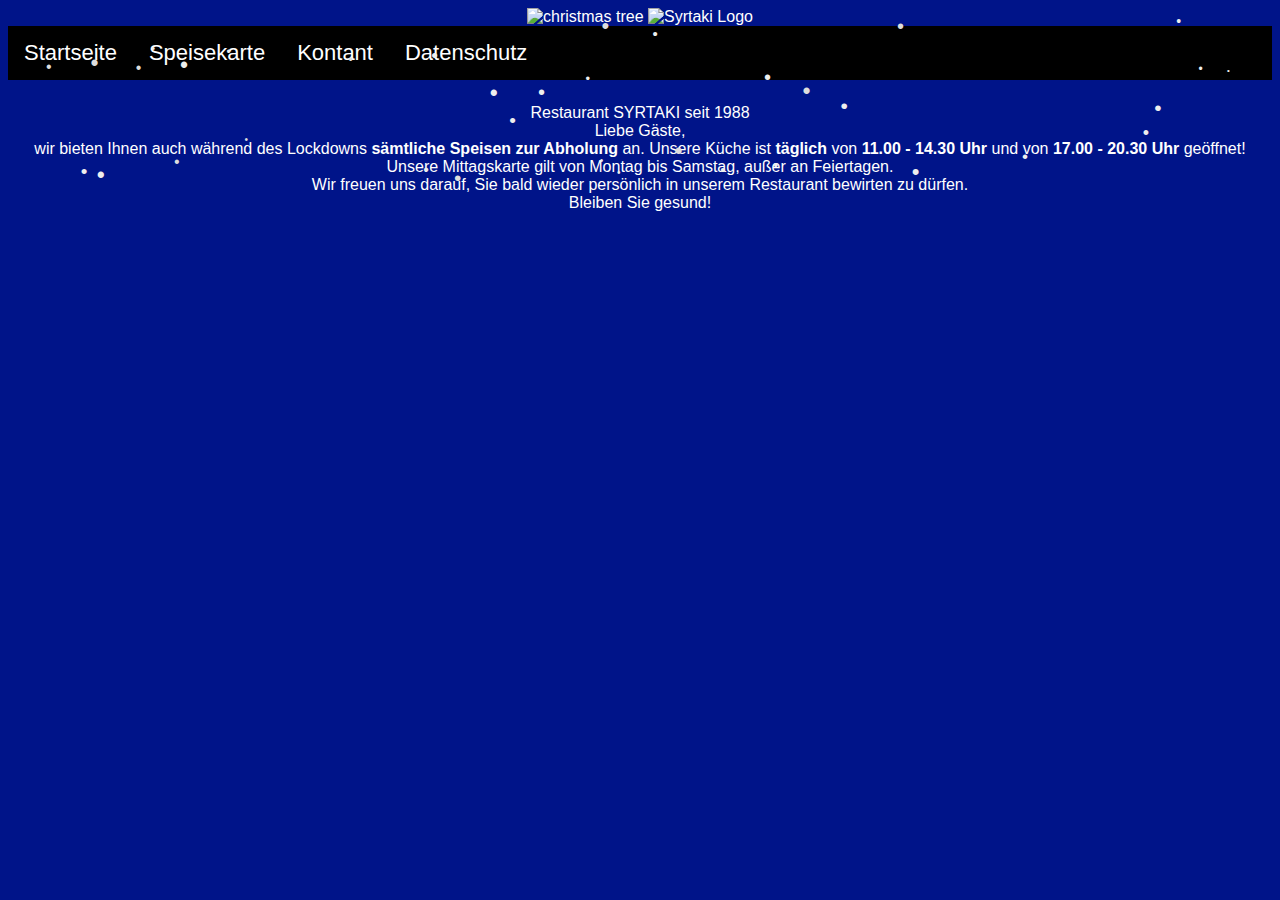
==== index.html @ 1ef30e31 "Update index.html" ====
<!DOCTYPE html>
<html lang="de">
  <head>
    <title>SYRTAKI KARLSRUHE</title>
    <link rel="stylesheet" type="text/css" href="syrtakika.css">

  </head>
  
<body class="body" onload="StartSeiteLoad();">
  <script src="snow.js"></script>
  <script>    
    function openMenuItem(event, ItemName) {
      var i, tabcontent, tablinks;
      tabcontent = document.getElementsByClassName("tabcontent");
      for (i = 0; i < tabcontent.length; i++) {
        tabcontent[i].style.display = "none";
      }
      tablinks = document.getElementsByClassName("tablinks");
      for (i = 0; i < tablinks.length; i++) {
        tablinks[i].className = tablinks[i].className.replace(" active", "");
      }
      document.getElementById(ItemName).style.display = "block";
      evt.currentTarget.className += " active";
    }
    
        function StartSeiteLoad() {
          openMenuItem(event, 'Startseite');
    }
    
        function openMenuItem2(event, ItemName) {
      var i, tabcontent2, tablinks2;
      tabcontent2 = document.getElementsByClassName("tabcontent2");
      for (i = 0; i < tabcontent2.length; i++) {
        tabcontent2[i].style.display = "none";
      }
      tablinks2 = document.getElementsByClassName("tablinks2");
      for (i = 0; i < tablinks2.length; i++) {
        tablinks2[i].className = tablinks2[i].className.replace(" active", "");
      }
      document.getElementById(ItemName).style.display = "block";
      evt.currentTarget.className += " active";
    }
    


  </script>

  
  <div class="Logo"><img src="animated-christmas-tree-image-0267.gif" alt="christmas tree">
    <img src="Syrtaki-Logo.png" alt="Syrtaki Logo" style="width:400px;height:100px;">
  </div>
  <div class="tab">
    <button class="tablinks" onclick="openMenuItem(event, 'Startseite')">Startseite</button>
    <button class="tablinks" onclick="openMenuItem(event, 'Speisekarte'); openMenuItem2(event, 'Seite1')">Speisekarte</button>
    <button class="tablinks" onclick="openMenuItem(event, 'Kontakt')">Kontant</button>
    <button class="tablinks" onclick="openMenuItem(event, 'Datenschutz')">Datenschutz</button>
  </div><br>
  
  <div id="Startseite" class="tabcontent">
    <div id="Frontgate" class="Syrtaki-Front-Gate">
      Restaurant SYRTAKI seit 1988<br>
      <div class="news">
        Liebe Gäste,<br>
wir bieten Ihnen auch während des Lockdowns <strong>sämtliche Speisen zur Abholung</strong> an.
Unsere Küche ist <strong>täglich</strong> von <strong>11.00 - 14.30 Uhr</strong> und von <strong>17.00 - 20.30 Uhr</strong> geöffnet! <br>Unsere Mittagskarte gilt von Montag bis Samstag, außer an Feiertagen.<br>
Wir freuen uns darauf, Sie bald wieder persönlich in unserem Restaurant bewirten zu dürfen. <br>Bleiben Sie gesund!
      </div>
      <!-- <img src="Syrtaki-front.jpg" alt="Syrtaki Front Gate"> -->
    </div>
  </div>
  
  <div id="Speisekarte" class="tabcontent">
  
    <div class="tab2">
      <button class="tablinks2" onclick="openMenuItem2(event, 'Seite1')">Vorspeise/Supen</button>
      <button class="tablinks2" onclick="openMenuItem2(event, 'Seite2')">Omeletts/Beilagen/Salate</button>
      <button class="tablinks2" onclick="openMenuItem2(event, 'Seite3')">Spezialitäten vom Grill</button>
      <button class="tablinks2" onclick="openMenuItem2(event, 'Seite4')">Spezialitäten des Hauses/Steaks/Für 2 und 4 Personen</button>
      <button class="tablinks2" onclick="openMenuItem2(event, 'Seite5')">Spaghetti/Aus dem Backofen/Vegetarisch</button>
      <button class="tablinks2" onclick="openMenuItem2(event, 'Seite6')">Besonderen Empfehlungen/Fisch</button>
      <button class="tablinks2" onclick="openMenuItem2(event, 'Seite7')">Für kleinen Gäste/Pizza</button>
      <button class="tablinks2" onclick="openMenuItem2(event, 'Seite8')">Dessert</button>
      <button class="tablinks2" onclick="openMenuItem2(event, 'Seite9')">Mittagskarte</button>
    </div><br>
    
    <div id="Seite1" class="tabcontent2">
<div class="row">
  <div class="ItemInfo-Price" style="padding-left: 10px; padding-right: 0px;">       <b>VORSPEISEN</b> (Alle Vorspeisen mit Brot)
       
07. ZAZIKI
    (Quark, Knoblauch, Gurken und Gewürze)	
08. FETA-KÄSE mit Krautsalat (kalt)		
09. SAGANAKI (Feta-Käse paniert, warm)
    mit Krautsalat				
10. OKTOPUSSALAT (Krake)			
11. DOLMADES (hausgemacht, warm)
    gefüllte Weinblätter mit Reis 
    und Schweinehackfleisch		
12. KALAMARISALAT (Tintenfisch)		
13. VORSPEISENTELLER für 1 Person
    Anzahl verschiedener Vorspeisen         
14. VORSPEISENTELLER für 2 Personen
    Anzahl verschiedener Vorspeisen	       
15. AUBERGINENSALAT (Creme)			
16. GEBRATENE AUBERGINEN mit Zaziki		
17. ZART GEGRILLTE PEPERONI mit Knoblauch	
18. KALAMARI (Tintenfischringe paniert)
    mit Remouladensauce			
19. TARAMASALAT (Fischeier Creme)		
20. GRIECHISCHE DICKE BOHNEN			
21. MELZANES (Auberginen im Tomatensauce, warm)
22. FETA-KÄSE (gegrillt)
    mit Krautsalat				
23. KNOBLAUCHBROT				
24. KNOBLAUCHBROT mit Tomaten und Käse		
25. GEBRATENE ZUCHINI mit ZAZIKI	
28. OKTOPUS (gegrillt mit Tomaten)	      
29. SARDINEN (gebraten)
48. PITABROT (Fladenbrot)
49. PITABROT mit Knoblauch

       <b>SUPPEN</b>  (mit Brot)
       
26. BOHNENSUPPE
27. HÜHNERSUPPE  </div>
  <div class="ItemInfo-Price" style="text-align:right; padding-right: 10px; padding-left: 0px;">

    
4,30
6,90

7,30
8,90

 
6,30
7,90

10,50

18,50
5,80
6,60
6,60

7,90
5,80
4,50
4,50

7,80
2,40
4,60
6,60
12,50
7,80
2,40
2,60



3,70
3,70</div>
</div>
    </div>

    <div id="Seite2" class="tabcontent2">
<div class="row">
  <div class="ItemInfo-Price" style="padding-left: 10px; padding-right: 0px;">     <b>OMELETTS</b>

30. OMELETT mit Tomaten und Beilagensalat
31. OMELETT mit Käse und Beilagensalat
32. OMELETT mit Schinken und Beilagensalat

     <b>WARME BEILAGEN</b>

35. Portion REIS (Tomatenreis)
36. Portion POMMES FRITES
37. Portion BRATKARTOFFELN (Chips)

     <b>SALATE</b> (Alle Salate mit Brot)

39. SALAT MIT PUTENSTREIFEN (gegrillt)
40. GRIECHISCHER BAUERNSALAT
    nach Art des Hauses
41. GEMISCHTER SALAT
    mit Thunfisch, Schinken und Ei
42. KLEINER GRIECHISCHER BAUERNSALAT
    nach Art des Hauses
43. KLEINER GEMISCHTER SALAT
    mit Thunfisch, Schinken, Ei
44. Portion OLIVEN
45. Portion KRAUTSALAT
46. Portion PEPERONI
83. BEILAGENSALAT  </div>
  <div class="ItemInfo-Price" style="text-align:right; padding-right: 10px; padding-left: 0px;">

7,70
7,70
7,70



3,00
3,00
3,00



11,50

9,90

10,50

7,10

7,90
3,70
3,40
3,70
3,80</div>
</div>
    </div>
    <div id="Seite3" class="tabcontent2">
<div class="row">
  <div class="ItemInfo-Price" style="padding-left: 10px; padding-right: 0px;">     <b>SPEZIALITÄTEN VOM GRILL</b>
  
50. ZUZUKI (Schweinehacksteak)
    mit Zaziki, Reis und Krautsalat
51. BIFTEKI (Schweinehackfleisch mit Käse gefüllt)
    mit Reis und Beilagensalat
52. PITA-Gyros (Fladenbrot)
    mit Zaziki, Pommes Frites und Beilagensalat
53. SOUVLAKI (2 Fleischspieße vom Schwein)
    mit Zaziki, Reis und Bauernsalat
54. GYROS (gegrilltes Schweinefleisch vom Drehspieß)
    mit Zaziki, Reis und Beilagensalat
55. GYROS (gegrilltes Schweinefleisch vom Drehspieß)
    mit Zaziki, Pommes Frites und Beilagensalat
56. GYROS (überbacken)
    mit Käse, Metaxasauce, Reis und Beilagensalat
57. SYRTAKI-TELLER
    1 Souvlaki, Gyros mit Zaziki,
    Reisund Beilagensalat
58. RINDERLEBER mit Reis und Beilagensalat
59. CHRISTOS-TELLER
    2 Zuzuki, Gyros mit Zaziki,
    Pommes Frites und Krautsalat
61. 2 SCHWEINESCHNITZEL (natur)
    mit Metaxasauce, Pommes Frites
    und Beilagensalat
62. KITSOS-TELLER
    Schweinelendchen, Gyros mit Zaziki,
    Reis und Krautsalat
63. LAMMKOTELETTES (5 Stück)
    mit Zaziki, Reis und Beilagensalat
64. LAMMFILETS
    mit Zaziki, Pommes Frites und Beilagensalat
65. LAMMSPIESS (2 Spieße)
    mit Zaziki, Pommes Frites und Beilagensalat
66. SARAVAKOS-TELLER
    1 Souvlaki, 1 Schweineschnitzel natur
    mit Zaziki, Pommes Frites und Krautsalat
67. LAKOS-TELLER
    2 Lammkoteletts, Gyros mit Zaziki,
    Reis und Krautsalat
68. VERGINA-TELLER
    1 Souvlaki, Leber, Gyros mit Zaziki,
    Reis und Beilagensalat
69. KORFU-TELLER
    1 Souvlaki, 1 Zuzuki, Gyros mit Zaziki,
    Reis und Beilagensalat
70. ICHALIA-TELLER
    2 Lammkoteletts, 1 Schweineschnitzel natur,
    1 Zuzuki, Gyros mit Zaziki, Reis und Bauernsalat
71. HELLAS-TELLER
    1 Bifteki, Gyros mit Zaziki,
    Reis und Krautsalat
72. TOLIS-TELLER
    1 Lammspieß, Gyros mit Zaziki,
    Pommes Frites und Krautsalat
73. JIANNIS-TELLER
    2 Souvlaki, 1 Zuzuki mit Zaziki,
    Pommes Frites und Beilagensalat
74. ALEXANDROS-TELLER
    1 Souvlaki, 1 Zuzuki, 1 Schweineschnitzel natur
    mit Zaziki, Pommes Frites und Krautsalat
75. DORF-TELLER
    1 Souvlaki, 1 Schweinesteak, Gyros
    mit Zaziki, Reis und Bauernsalat
    
60. Kleines ZAZIKI
85. METAXASAUCE (inh. Champignons)</div>
  <div class="ItemInfo-Price" style="text-align:right; padding-right: 10px; padding-left: 0px;"> 


11,50

13,90

12,90

13,90

12,90

12,90

14,50


14,50
12,50


14,50


13,50


16,50

18,90

19,90

19,50


13,50


16,50


16,90


16,90


19,50


16,50


17,50


15,50


14,50


17,50

2,10
0,80</div>
</div>
    </div>
    <div id="Seite4" class="tabcontent2">
<div class="row">
  <div class="ItemInfo-Price" style="padding-left: 10px; padding-right: 0px;">     <b>SPEZIALITÄTEN DES HAUSES</b>

76. GRILLTELLER
    1 Schweinekotelett, 1 Schweineschnitzel natur,
    1 Souvlaki mit Zaziki, Pommes Frites und Beilagensalat 
77. ARTEMIS-TELLER
    1 Zuzuki, Leber, Gyros mit Zaziki,
    Pommes Frites und Krautsalat
78. OLYMPOS-TELLER
    2 Souvlaki, 1 Zuzuki, Gyros mit Zaziki,
    Pommes Frites und Beilagensalat
79. METEORA-TELLER
    2 Lammkoteletts, 1 Souvlaki, Gyros mit Zaziki,
    Reis und Beilagensalat
80. TRIGONA-TELLER
    2 Lammfilets, Gyros mit Zaziki, Reis und Krautsalat


     <b>STEAKS</b>

86. SCHWEINELENDCHEN
    mit Kräuterbutter, Pommes Frites und Beilagensalat
87. SCHWEINESTEAK
    mit Kräuterbutter, Pommes Frites und Beilagensalat
88. RUMPSTEAK
    mit Kräuterbutter, Pommes Frites und Beilagensalat
89. PUTENBRUSTFILET
    mit Kräuterbutter, Pommes Frites und Beilagensalat


     <b>FÜR ZWEI PERSONEN</b>

90. ATHEN-PLATTE (für 2 Personen)
    2 Lammkoteletts, 2 Souvlaki, Gyros, 2 Zuzuki
    mit Zaziki, Reis und Bauernsalat
91. FILLIPOS-PLATTE (für 2 Personen)
    2 Schweinekoteletts, 2 Souvlaki, Gyros, 2 Zuzuki
    mit Zaziki, Reis und Bauernsalat
92. LAMMPLATTE (für 2 Personen)
    2 Lammspieße, 2 Lammfilets, 6 Lammkoteletts
    mit Zaziki, Pommes Frites und Bauernsalat


      <b>FÜR VIER PERSONEN</b>
    
95. PELLAPLATTE (für 4 Personen)
    4 Lammkoteletts, 4 Souvlaki, Gyros,
    4 Zuzuki mit Zaziki, Reis und Bauernsalat
96. LEONIDASPLATTE (für 4 Personen)
    4 Schweinekoteletts, 4 Souvlaki, 4 Zuzuki,
    Gyros mit Zaziki, Reis und Bauernsalat


60. Kleines ZAZIKI
85. METAXASAUCE (inh. Champignons)</div>
  <div class="ItemInfo-Price" style="text-align:right; padding-right: 10px; padding-left: 0px;"> 
  


16,90


15,90


18,50


18,50

19,90





15,90

14,50

19,90

14,50






39,90


39,90


40,50



    


74,50


74,50


2,10
0,80</div>
</div>
    </div>
    <div id="Seite5" class="tabcontent2">
<div class="row">
  <div class="ItemInfo-Price" style="padding-left: 10px; padding-right: 0px;">      <b>AUS DEM BACKOFEN</b>
    
 98. SPAGHETTI
     mit Tomatensauce und Käse
 99. SPAGHETTI
     mit Tomatensauce, Schweinhackfleisch und Käse
100. KRITHARAKI (griechische Nudeln)
     mit Tomatensauce, Schweinehackfleisch und Käse
101. LAMMHAXE
     mit Spaghetti und Käse und Beilagensalat
102. LAMMHAXE mit Kritharaki (griechische Nudeln)
     und Käse und Beilagensalat	
103. LAMMHAXE
     mit grünen Bohnen und Beilagensalat
104. LAMMHAXE
     mit dicken Bohnen und Beilagensalat	
105. LAMMHAXE
     mit Auberginen und Beilagensalat	
106. LAMMHAXE
     mit Bamies (Okraschoten) und Beilagensalat
97. LAMMHAXE
     mit Bratkartoffeln (Chips) und Beilagensalat
107. SCHWEINEFLEISCH
     mit Kritharaki (griechische Nudeln),
     Käse und Beilagensalat
108. SCHWEINEFLEISCH
     mit grünen Bohnen und Beilagensalat
109. SCHWEINEFLEISCH
     mit dicken Bohnen und Beilagensalat
111. LAMMHAXE
     mit Gemüse und Beilagensalat


      <b>VEGETARISCHE GERICHTE</b>
    
110. GRIECHISCHE NUDELN
     mit Tomatensauce, Käse und Beilagensalat
 34. GEMÜSETELLER mit Käse und Beilagensalat
 81. GRÜNE BOHNEN mit Reis und Beilagensalat
 82. GEBRATENE AUBERGINEN UND ZUCCHINI 
     mit Reis, Zaziki und Beilagensalat</div>
  <div class="ItemInfo-Price" style="text-align:right; padding-right: 10px; padding-left: 0px;">
    

9,50

10,50

10,50

15,90

15,90

15,90

15,90

15,90

15,90

15,90


13,90

13,90

13,90

15,90




    
11,90
11,90
10,90
 
11,90</div>
</div>
</div>
    <div id="Seite6" class="tabcontent2">
<div class="row">
  <div class="ItemInfo-Price" style="padding-left: 10px; padding-right: 0px;">      <b>UNSERE BESONDEREN EMPFEHLUNGEN</b>

115. LAMMHAXE(Aus dem Backofen)
     mit Pommes Frites und Beilagensalat
116. MUSAKA(griechischer Auflauf)
     mit Auberginen, Schweinehackfleish, Kartoffeln,
     Bechamelcreme und Beilagensalat
118. SCHWEINELENDCHEN ÜBERBACKEN
     mit Tomaten, Kräuterbutter, Käse, Metaxasauce,
     Reis und Beilagensalat
119. SCHWEINESTEAK ÜBERBACKEN
     mit Tomaten, Kräuterbutter, Käse, Metaxasauce,
     Reis und Beilagensalat
120. HELENA-TELLER
     mit Kalamaris, Atlantikzungenfilet, Gyros, Zaziki,
     Reis und Beilagensalat
121. LAMMFILET ÜBERBACKEN
     mit Tomaten, Kräuterbutter, Käse, Metaxasauce,
     Bratkartoffeln und Beilagensalat
122. GEGRILLTES HÄHNCHENBRUSTFILET
     mit Gemüse, Metaxasauce und Beilagensalat

      <b>FISCHGERICHTE</b>

123. DORADE ROYAL, gegrillt 
     mit Reis, Remouladensauce und Beilagensalat
124. KALAMARIS vom Grill 
     mit Reis, Zitronensauce und Beilagensalat
125. ATLANTIKZUNGENFILET (gebraten) 
     mit Reis, Remouladensauce und Beilagensalat
126. KALAMARIS (Tintenfischringe paniert) 
     mit Reis, Remouladensauce und Beilagensalat
127. SCAMPIS (gegrillt) 
     mit Reis, Remouladensauce und Beilagensalat
128. FISCHTELLER (Auswahl an Fisch)
     mit Reis, Remouladensauce und Beilagensalat
129. FISCHTELLER (für 2 Personen)
     mit Scampis, Atlantikzungenfilet, Kalamaris(paniert)
     Pommes Frites, Remouladnesauce und Beilagensalat
130. FORELLE (gebraten)
     mit Reis, Remouladensauce und Beilagensalat
131 KALAMARIS(paniert)mit ATLANTIKZUNGENFILET(gebraten) 
     mit Reis, Remouladensauce und Beilagensalat</div>
  <div class="ItemInfo-Price" style="text-align:right; padding-right: 10px; padding-left: 0px;">


15,90


14,50


17,90 


15,90


20,90


20,90

14,90




18,50

16,50

16,50

15,00

18,50

20,50


40,00

12,90

17,50</div>
</div>
    </div>
  
    <div id="Seite7" class="tabcontent2">
<div class="row">
  <div class="ItemInfo-Price" style="padding-left: 10px; padding-right: 0px;">      <b>FÜR UNSERE KLEINEN GÄSTE</b>

134. KALAMARIS (paniert) mit Pommes frites
135. SOUVLAKI mit Pommes frites
136. Kleine PORTION SPAGHETTI 
     mit Schweinehackfleischsoße und Käse
137. SCHWEINESCHNITZEL (paniert) 
     mit Pommes frites
  
        <b>PIZZA</b>
    
155. PIZZA GYROS 
     mit Tomaten, Käse, Gyros und Zwiebeln
156. PIZZA MARGERITA 
      mit Tomaten und Käse
157. PIZZA NEOCHORI 
     mit Tomaten, Käse und Champignons
158. PIZZA SALAMI 
     mit Tomaten, Käse und Salami
159. PIZZA LEONIDAS 
     mit Tomaten, Käse, Zwiebeln und Paprika
160. PIZZA KITSOS 
     mit Tomaten, Käse, Schinken und Oliven
161. PIZZA ELENA 
     mit Tomaten, Käse, Thunfisch und Zwiebeln
162. PIZZA KIPOS (vegetarisch) 
     mit Tomaten, Käse, Champignons, Peperoni, 
     Paprika und Oliven
163. PIZZA LAKOS
     mit Tomaten, Käse, Champignons,
     Salami, Zwiebeln und Oliven
164. PIZZA THALASSA 
     mit Tomaten, Käse und Meeresfrüchten
165. PIZZA METEORA 
     mit Tomaten, Käse, Champignons und Salami
166. PIZZA SYRTAKI
     mit Tomaten, Käse, Thunfisch, Schinken,
     Salami und Champignons
167. PIZZA MARTINA
     mit Tomaten, Käse, Thunfisch, Schinken,
     Champignons, Paprika und Peperoni
168. PIZZA ä la PANOS 
     mit Tomaten, Käse, Champignons und Schinken
169. PIZZA WILLIS 
     mit Tomaten, Käse, Paprika, Zwiebeln und Peperoni
170. PIZZA HELLAS 
     mit Tomaten, Käse und Schweinehackfleisch</div>
  <div class="ItemInfo-Price" style="text-align:right; padding-right: 10px; padding-left: 0px;">

7,50
7,50

7,50

7,50
  
  
    

12,50

8,10

8,90

8,90

8,90

9,50

9,90


10,50


10,50

10,50

10,50


10,50


10,50

10,50

10,50

9,90</div>
</div>
    </div>
    <div id="Seite8" class="tabcontent2">
<div class="row">
  <div class="ItemInfo-Price" style="padding-left: 10px; padding-right: 0px;">      DESSERT
172. HEISSE SCHOKOLADE mit Sahne
138. LATTE MACCHIATO
139. MILCHKAFFEE
140. GEMISCHTES EIS
141. GEMISCHTES EIS mit Früchten
142. SYRTAKI-BECHER
     Gemischtes Eis mit Früchten, Sahne und Rosenlikör
143. WARME FEIGEN
     mit Vanille-Eis und Cassis-Likör
144. JOGHURT mit Honig und Walnüssen
145. VANILLEEIS mit heißen Himbeeren und Sahne
146. GALAKTOBUREKO (spezieller griechischer Kuchen) 
     Blätterteig gefüllt mit Grießcreme und Vanille-Eis
147. MOUSSE AU CHOCOLAT mit Sahne
148. GRIECHISCHER KAFFEE (Mocca)
149. KAFFEE, Tasse
150. CAPPUCCINO
151. ESPRESSO
152. SPECIAL DESSERT ä la SYRTAKI (für 2 Personen) 
     mit Galaktobureko, Eis, Früchten und
     Mousse au Chocolat mit Sahne
153. KAFFEE-FRAPPE
154. KAFFEE-FRAPPE mit Vanilleeis und Sahne(Eiskaffee)
206. AFFOGATO (Espresso mit Vanilleeis)</div>
  <div class="ItemInfo-Price" style="text-align:right; padding-right: 10px; padding-left: 0px;">
3,50
3,50
3,20
4,20
5,90

7,50

7,20
4,50
7,20

5,50
5,90
2,30
2,30
3,00
2,20


15,50
3,20
5,00
3,60</div>
</div>
    </div>
    <div id="Seite9" class="tabcontent2">
<div class="row">
  <div class="ItemInfo-Price" style="padding-left: 10px; padding-right: 0px;"><b>Täglich gültig von 11.30 - 14.30 Uhr, 
außer an Sonn- und Feiertagen</b>
    
     <b>MITTAGSKARTE</b>
    
1.  KALAMARIS (Tintenfischringe paniert) 
    mit Pommes Frites, Reis, Remouladensauce und Krautsalat
2.  2 SCHNITZEL (natur) 
    mit Pommes Frites, Reis und Krautsalat
3.  GYROS (gegrilltes Schweinefleisch am Drehspieß)
    mit Pommes Frites, Reis, Zaziki und Krautsalat
4.  BIFTEKI (Schweinehackfleisch mit Käse gefüllt)
    mit Pommes Frites, Reis und Krautsalat
5.  LAMMHAXE (aus dem Backofen)
    mit Pommes Frites, Reis und Krautsalat
6.  1 SOUVLAKI, 1 SCHNITZEL (natur)
    mit Pommes Frites, Reis und Krautsalat
7.  2 SOUZOUKAKIA (Schweinehacksteak)
    mit Pommes Frites, Reis und Krautsalat
8.  1 SOUVLAKI (vom Schwein)
    mit Pommes Frites, Reis und Krautsalat
9.  KOKINISTO (Schweinefleisch aus dem Backofen)
    mit griechische Nudeln und Käse
10. KOKINISTO (Schweinefleisch aus dem Backofen)
    mit grünen Bohnen
11. SPAGHETTI mit SCHWEINEHACKFLEISCH
    mit Tomatensauce und Käse
12. SPAGHETTI mit THUNFISCH mit Tomatensauce
13. KRITHARAKI (griechische Nudeln)
    mit Schweinehackfleisch, Tomatensauce und Käse
14. 1 FORELLE (gebraten)
    mit Pommes Frites, Remouladensauce und Beilagensalat
15. ATLANTIKZUNGENFILET (gebraten)
    mit Pommes Frites, Remouladensauce und Beilagensalat
16. LAMMHAXE (aus dem Backofen) mit dicken Bohnen
17. GRIECHISCHER MAKKARONIAUFLAUF (Pastitsio)
    mit Käse, Schweinehackfleisch und Bechamelcreme
</div>
  <div class="ItemInfo-Price" style="text-align:right; padding-right: 10px; padding-left: 0px;">
    
    
    
    

9,80

9,70

8,30

9,30

11,00

9,70

8,00

8,20

9,70

9,70

7,90
7,90

7,90

10,30

11,90
11,00

8,50</div>
</div>
    </div>
  </div>
  
  <div id="Kontakt" class="tabcontent">
    <div class="KontaktText">
      <div>
        Restaurant Syrtaki<br>Herrenstrasse 36<br>76133 Karlsruhe<br><br>Tel.: 0721 - 21514<br><br>Inhaber: Lakos Apostolos
      </div>
      <div>
        <br>Öffnungszeiten:<br><br>Mo. 11:30 - 14:30 Uhr, 17:00 bis 23:30 Uhr<br>Di. 11:30 - 14:30 Uhr, 17:00 - 23:30 Uhr<br>Mi. 11:30 - 14:30 Uhr, 17:00 bis 23:30 Uhr<br>Do. 11:30 - 14:30 Uhr, 17:00 bis 23:30 Uhr<br>Fr. 11:30 - 14:30 Uhr, 17:00 - 12:00 Uhr<br>Sa. 11:30 - 14:30 Uhr, 17:00 - 12:00 Uhr<br>So. 11:30 - 14:30 Uhr, 17:00 bis 23:30 Uhr<br>
      </div>
        <br><br><iframe src="https://www.google.com/maps/embed?pb=!1m18!1m12!1m3!1d2617.1187310889327!2d8.395410915207567!3d49.00832609809259!2m3!1f0!2f0!3f0!3m2!1i1024!2i768!4f13.1!3m3!1m2!1s0x479706454d424511%3A0xc554d58e661f3f48!2sRestaurant%20Syrtaki!5e0!3m2!1sel!2sde!4v1597412700645!5m2!1sel!2sde" width="300" height="225" frameborder="0" style="border:0;" allowfullscreen="" aria-hidden="false" tabindex="0"></iframe>
    </div>
  </div>
  
  <div id="Datenschutz" class="tabcontent">
    
    <div class="content"><div>
<div class="content_main" style="margin-top: -11px;">
<div class="datenschutz">
<p style="text-align: right;">&nbsp;Stand: 01.08.2020</p>
<h2>I. Name und Anschrift des Verantwortlichen</h2>
<p>Der Verantwortliche im Sinne der Datenschutz-Grundverordnung und anderer nationaler Datenschutzgesetze der Mitgliedsstaaten sowie sonstiger datenschutzrechtlicher Bestimmungen ist die:</p>
<h3>Restaurant Syrtaki, Inhaber: Lakos Apostolos</h3>
<ul>
<li>Apostolos Lakos</li>
<li> Herrenstrasse 36</li>
<li style="padding-bottom: 10px;">76133 Karlsruhe</li>
<li>Telefon (0721) 21514</li>
<li>Internet: <a href="https://syrtakika.de">https://syrtakika.de</a></li>
</ul>

<h2>II. Allgemeines zur Datenverarbeitung</h2>
<h3>1. Umfang der Verarbeitung personenbezogener Daten</h3>
<p>Wir verarbeiten personenbezogene Daten unserer Nutzer grundsätzlich nur, soweit dies zur Bereitstellung einer funktionsfähigen Website sowie unserer Inhalte und Leistungen erforderlich ist. Die Verarbeitung personenbezogener Daten unserer Nutzer erfolgt regelmäßig nur nach Einwilligung des Nutzers. Eine Ausnahme gilt in solchen Fällen, in denen eine vorherige Einholung einer Einwilligung aus tatsächlichen Gründen nicht möglich ist und die Verarbeitung der Daten durch gesetzliche Vorschriften gestattet ist.</p>

<h3>2. Rechtsgrundlage für die Verarbeitung personenbezogener Daten</h3>
<p>Soweit wir für Verarbeitungsvorgänge personenbezogener Daten eine Einwilligung der betroffenen Person einholen, dient Art. 6 Abs. 1 lit. a EU-Datenschutzgrundverordnung (DSGVO) als Rechtsgrundlage.<br>
Bei der Verarbeitung von personenbezogenen Daten, die zur Erfüllung eines Vertrages, dessen Vertragspartei die betroffene Person ist, erforderlich ist, dient Art. 6 Abs. 1 lit. b DSGVO als Rechtsgrundlage. Dies gilt auch für Verarbeitungsvorgänge, die zur Durchführung vorvertraglicher Maßnahmen erforderlich sind.
Soweit eine Verarbeitung personenbezogener Daten zur Erfüllung einer rechtlichen Verpflichtung erforderlich ist, der unser Unternehmen unterliegt, dient Art. 6 Abs. 1 lit. c DSGVO als Rechtsgrundlage.<br>
Für den Fall, dass lebenswichtige Interessen der betroffenen Person oder einer anderen natürlichen Person eine Verarbeitung personenbezogener Daten erforderlich machen, dient Art. 6 Abs. 1 lit. d DSGVO als Rechtsgrundlage.<br>
Ist die Verarbeitung zur Wahrung eines berechtigten Interesses unseres Unternehmens oder eines Dritten erforderlich und überwiegen die Interessen, Grundrechte und Grundfreiheiten des Betroffenen das erstgenannte Interesse nicht, so dient Art. 6 Abs. 1 lit. f DSGVO als Rechtsgrundlage für die Verarbeitung.</p>

<h3>3. Datenlöschung und Speicherdauer</h3>
<p>Die personenbezogenen Daten der betroffenen Person werden gelöscht oder gesperrt, sobald der Zweck der Speicherung entfällt. Eine Speicherung kann darüber hinaus erfolgen, wenn dies durch den europäischen oder nationalen Gesetzgeber in unionsrechtlichen Verordnungen, Gesetzen oder sonstigen Vorschriften, denen der Verantwortliche unterliegt, vorgesehen wurde. Eine Sperrung oder Löschung der Daten erfolgt auch dann, wenn eine durch die genannten Normen vorgeschriebene Speicherfrist abläuft, es sei denn, dass eine Erforderlichkeit zur weiteren Speicherung der Daten für einen Vertragsabschluss oder eine Vertragserfüllung besteht.</p>

<h2>III. Bereitstellung der Website und Erstellung von Logfiles</h2>
<h3>1. Beschreibung und Umfang der Datenverarbeitung</h3>
<p>Bei einem Aufruf unserer Internetseite erhebt und speichert der Provider der Seiten automatisch Daten und Informationen vom Computersystem des aufrufenden Rechners.</p>
<p>Folgende Daten können hierbei erhoben werden:</p>

<ul>
    <li>1. Datum und Uhrzeit des Zugriffs</li>
    <li>2. Die IP-Adresse des Nutzers</li>
    <li>3. Informationen über den Browsertyp und die verwendete Version</li>
    <li>4. Das Betriebssystem des Nutzers</li>
    <li>5. Hostname des zugreifenden Rechners</li>
    <li>6. Referrer URL</li>
</ul>

<p>Eine Speicherung dieser Daten zusammen mit anderen personenbezogenen Daten des Nutzers findet nicht statt.</p>

<h3>2. Rechtsgrundlage für die Datenverarbeitung </h3>
<p>Rechtsgrundlage für die vorübergehende Speicherung der Daten und der Logfiles ist Art. 6 Abs. 1 lit. f DSGVO.</p>

<h3>3. Zweck der Datenverarbeitung</h3>
<p>Die vorübergehende Speicherung der IP-Adresse durch das System ist notwendig, um eine Auslieferung der Website an den Rechner des Nutzers zu ermöglichen. Hierfür muss die IP-Adresse des Nutzers für die Dauer der Sitzung gespeichert bleiben. </p>

<p>Die Speicherung in Logfiles erfolgt, um die Funktionsfähigkeit der Website sicherzustellen. Zudem dienen uns die Daten zur Optimierung der Website und zur Sicherstellung der Sicherheit unserer informationstechnischen Systeme. Eine Auswertung der Daten zu Marketingzwecken findet in diesem Zusammenhang nicht statt.</p>

<p>In diesen Zwecken liegt auch unser berechtigtes Interesse an der Datenverarbeitung nach Art. 6 Abs. 1 lit. f DSGVO.</p>

<h3>4. Dauer der Speicherung</h3>
<p>Die Daten werden gelöscht, sobald sie für die Erreichung des Zweckes ihrer Erhebung nicht mehr erforderlich sind. Im Falle der Erfassung der Daten zur Bereitstellung der Website ist dies der Fall, wenn die jeweilige Sitzung beendet ist.</p>

<p>Im Falle der Speicherung der Daten in Logfiles ist dies nach spätestens sieben Tagen der Fall. Eine darüberhinausgehende Speicherung ist möglich. In diesem Fall werden die IP-Adressen der Nutzer gelöscht oder verfremdet, sodass eine Zuordnung des aufrufenden Clients nicht mehr möglich ist.</p>

<h3>5. Widerspruchs- und Beseitigungsmöglichkeit</h3>
<p>Die Erfassung der Daten zur Bereitstellung der Website und die Speicherung der Daten in Logfiles ist für den Betrieb der Internetseite zwingend erforderlich. Es besteht folglich seitens des Nutzers keine Widerspruchsmöglichkeit.</p>

<h2 id="cookies">IV. Verwendung von Cookies</h2>
<h4>1. Beschreibung und Umfang der Datenverarbeitung</h4>
<p>Unsere Webseite verwendet Cookies. Bei Cookies handelt es sich um Textdateien, die im Internetbrowser bzw. vom Internetbrowser auf dem Computersystem des Nutzers gespeichert werden. Ruft ein Nutzer eine Website auf, so kann ein Cookie auf dem Betriebssystem des Nutzers gespeichert werden. Dieser Cookie enthält eine charakteristische Zeichenfolge, die eine eindeutige Identifizierung des Browsers beim erneuten Aufrufen der Website ermöglicht.</p>
<p>Wir setzen Cookies ein, um unsere Website nutzerfreundlicher zu gestalten. Einige Elemente unserer Internetseite erfordern es, dass der aufrufende Browser auch nach einem Seitenwechsel identifiziert werden kann.</p>

<h4>2. Rechtsgrundlage für die Datenverarbeitung</h4>
<p>Die Rechtsgrundlage für die Verarbeitung personenbezogener Daten unter Verwendung von Cookies ist Art. 6 Abs. 1 lit. f DSGVO.</p>

<h4>3. Zweck der Datenverarbeitung</h4>
<p>Der Zweck der Verwendung technisch notwendiger Cookies ist, die Nutzung von Websites für die Nutzer zu vereinfachen. Einige Funktionen unserer Internetseite können ohne den Einsatz von Cookies nicht angeboten werden. Für diese ist es erforderlich, dass der Browser auch nach einem Seitenwechsel wiedererkannt wird.</p>

<p><b>Folgende Cookies werden auf unserer Website gesetzt:</b></p>

<table class="cookie-table" style="overflow-x: auto;padding-bottom: 20px;">
    <thead>
        <tr>
            <th>Name</th>
            <th>Anbieter</th>
            <th>Zweck</th>
            <th>Ablauf</th>
        </tr>
    </thead>
    <tbody>
        <tr>
            <td>cookieconsent_status</td>
            <td>Cookieconsent</td>
            <td>Speichert, ob der Benutzer den Cookie-Hinweis angenommen oder abgelehnt hat.</td>
            <td>variabel</td>
        </tr>
        <tr>
            <td>Google-Maps</td>
            <td>Google</td>
            <td>Benötigt für die Verwendung von Google-Maps. Wir haben keinen Einfluss auf die Cookies und Privacy Einstellungen. <a href="#plugins">Mehr Informationen</a>.</td>
            <td>variabel</td>
        </tr>
        <tr>
            <td>Google reCaptcha</td>
            <td>Google</td>
            <td>Spamschutz für Kontaktformular. <a href="#plugins">Mehr Informationen</a>.</td>
            <td>variabel</td>
        </tr>
    </tbody>
</table>

<p>Die durch technisch notwendige Cookies erhobenen Nutzerdaten werden nicht zur Erstellung von Nutzerprofilen verwendet.</p>

<h4>4. Dauer der Speicherung, Widerspruchs- und Beseitigungsmöglichkeit</h4>
<p>Cookies werden auf dem Rechner des Nutzers gespeichert und von diesem an unserer Seite übermittelt. Daher haben Sie als Nutzer auch die volle Kontrolle über die Verwendung von Cookies. Durch eine Änderung der Einstellungen in Ihrem Internetbrowser können Sie die Übertragung von Cookies deaktivieren oder einschränken. Bereits gespeicherte Cookies können jederzeit gelöscht werden. Dies kann auch automatisiert erfolgen. Werden Cookies für unsere Website deaktiviert, können möglicherweise nicht mehr alle Funktionen der Website vollumfänglich genutzt werden.</p>

<h2>V. Kontaktformular und E-Mail-Kontakt</h2>
<h4>1. Beschreibung und Umfang der Datenverarbeitung</h4>
<p>Auf unserer Internetseite ist ein Kontaktformular vorhanden, welches für die elektronische Kontaktaufnahme genutzt werden kann. Nimmt ein Nutzer diese Möglichkeit wahr, so werden die in der Eingabemaske eingegeben Daten an uns übermittelt und gespeichert. Diese Daten sind:</p>

<ul>
    <li>1. Firma</li>
    <li>2. Vorname</li>
    <li>3. Nachname</li>
    <li>4. Straße</li>
    <li>5. PLZ, Ort</li>
    <li>6. Telefon</li>
    <li>7. Telefax</li>
    <li>8. E-Mail</li>
    <li>9. Betreff</li>
    <li>10. Ihre Nachricht</li>
</ul>

<p>Für die Verarbeitung der Daten wird im Rahmen des Absendevorgangs Ihre Einwilligung eingeholt und auf diese Datenschutzerklärung verwiesen.</p>

<p>Alternativ ist eine Kontaktaufnahme über die bereitgestellte E-Mail-Adresse möglich. In diesem Fall werden die mit der E-Mail übermittelten personenbezogenen Daten des Nutzers gespeichert.</p>
<p>Es erfolgt in diesem Zusammenhang keine Weitergabe der Daten an Dritte. Die Daten werden ausschließlich für die Verarbeitung der Konversation verwendet.</p>

<h4>2. Rechtsgrundlage für die Datenverarbeitung </h4>
<p>Rechtsgrundlage für die Verarbeitung der Daten ist bei Vorliegen einer Einwilligung des Nutzers Art. 6 Abs. 1 lit. a DSGVO.</p>
<p>Rechtsgrundlage für die Verarbeitung der Daten, die im Zuge einer Übersendung einer E-Mail übermittelt werden, ist Art. 6 Abs. 1 lit. f DSGVO. Zielt der E-Mail-Kontakt auf den Abschluss eines Vertrages ab, so ist zusätzliche Rechtsgrundlage für die Verarbeitung Art. 6 Abs. 1 lit. b DSGVO.</p>

<h4>3. Zweck der Datenverarbeitung</h4>
<p>Die Verarbeitung der personenbezogenen Daten aus der Eingabemaske dient uns allein zur Bearbeitung der Kontaktaufnahme. Im Falle einer Kontaktaufnahme per E-Mail liegt hieran auch das erforderliche berechtigte Interesse an der Verarbeitung der Daten.
Die sonstigen während des Absendevorgangs verarbeiteten personenbezogenen Daten dienen dazu, einen Missbrauch des Kontaktformulars zu verhindern und die Sicherheit unserer informationstechnischen Systeme sicherzustellen.</p>

<h4>4. Dauer der Speicherung</h4>
<p>Die Daten werden gelöscht, sobald sie für die Erreichung des Zweckes ihrer Erhebung nicht mehr erforderlich sind. Für die personenbezogenen Daten aus der Eingabemaske des Kontaktformulars und diejenigen, die per E-Mail übersandt wurden, ist dies dann der Fall, wenn die jeweilige Konversation mit dem Nutzer beendet ist. Beendet ist die Konversation dann, wenn sich aus den Umständen entnehmen lässt, dass der betroffene Sachverhalt abschließend geklärt ist.</p>
<p>Aufgrund der gesetzlichen Pflicht zur Aufbewahrung von E-Mails per Mailarchiv werden diese mindestens 10 Jahre gespeichert. Sollte es 10 Jahre keinen Kontakt mehr gegeben haben, werden diese im 11. Jahr nach dem letzten Kontakt automatisch gelöscht.</p>

<h4>5. Widerspruchs- und Beseitigungsmöglichkeit</h4>
<p>Der Nutzer hat jederzeit die Möglichkeit, seine Einwilligung zur Verarbeitung der personenbezogenen Daten zu widerrufen. Nimmt der Nutzer per E-Mail Kontakt mit uns auf, so kann er der Speicherung seiner personenbezogenen Daten jederzeit widersprechen. In einem solchen Fall kann die Konversation nicht fortgeführt werden.</p>
<p>Alle personenbezogenen Daten, die im Zuge der Kontaktaufnahme gespeichert wurden, werden in diesem Fall gelöscht.</p>

<h2>VI. Rechte der betroffenen Person</h2>
<p>Werden personenbezogene Daten von Ihnen verarbeitet, sind Sie Betroffener i.S.d. DSGVO und es stehen Ihnen folgende Rechte gegenüber dem Verantwortlichen zu:</p>

<h3>1. Auskunftsrecht</h3>
<p>Sie können von dem Verantwortlichen eine Bestätigung darüber verlangen, ob personenbezogene Daten, die Sie betreffen, von uns verarbeitet werden. 
Liegt eine solche Verarbeitung vor, können Sie von dem Verantwortlichen über folgende Informationen Auskunft verlangen:</p>
<ul>
    <li>1. die Zwecke, zu denen die personenbezogenen Daten verarbeitet werden;</li>
    <li>2. die geplante Dauer der Speicherung der Sie betreffenden personenbezogenen Daten oder, falls konkrete Angaben hierzu nicht möglich sind, Kriterien für die Festlegung der Speicherdauer;</li>
    <li>3. das Bestehen eines Rechts auf Berichtigung oder Löschung der Sie betreffenden personenbezogenen Daten, eines Rechts auf Einschränkung der Verarbeitung durch den Verantwortlichen oder eines Widerspruchsrechts gegen diese Verarbeitung;</li>
    <li>4. das Bestehen eines Beschwerderechts bei einer Aufsichtsbehörde;</li>
    <li>5. alle verfügbaren Informationen über die Herkunft der Daten, wenn die personenbezogenen Daten nicht bei der betroffenen Person erhoben werden;</li>
    <li>6. das Bestehen einer automatisierten Entscheidungsfindung einschließlich Profiling gemäß Art. 22 Abs. 1 und 4 DSGVO und – zumindest in diesen Fällen – aussagekräftige Informationen über die involvierte Logik sowie die Tragweite und die angestrebten Auswirkungen einer derartigen Verarbeitung für die betroffene Person.</li>
</ul>

<p>Ihnen steht das Recht zu, Auskunft darüber zu verlangen, ob die Sie betreffenden personenbezogenen Daten in ein Drittland oder an eine internationale Organisation übermittelt werden. In diesem Zusammenhang können Sie verlangen, über die geeigneten Garantien gem. Art. 46 DSGVO im Zusammenhang mit der Übermittlung unterrichtet zu werden.</p>

<h3>2. Recht auf Berichtigung</h3>
<p>Sie haben ein Recht auf Berichtigung und/oder Vervollständigung gegenüber dem Verantwortlichen, sofern die verarbeiteten personenbezogenen Daten, die Sie betreffen, unrichtig oder unvollständig sind. Der Verantwortliche hat die Berichtigung unverzüglich vorzunehmen.</p>

<h3>3. Recht auf Einschränkung der Verarbeitung</h3>
<p>Unter den folgenden Voraussetzungen können Sie die Einschränkung der Verarbeitung der Sie betreffenden personenbezogenen Daten verlangen:</p>
<ul>
    <li>1. wenn Sie die Richtigkeit der Sie betreffenden personenbezogenen für eine Dauer bestreiten, die es dem Verantwortlichen ermöglicht, die Richtigkeit der personenbezogenen Daten zu überprüfen;</li>
    <li>2. die Verarbeitung unrechtmäßig ist und Sie die Löschung der personenbezogenen Daten ablehnen und stattdessen die Einschränkung der Nutzung der personenbezogenen Daten verlangen;</li>
    <li>3. der Verantwortliche die personenbezogenen Daten für die Zwecke der Verarbeitung nicht länger benötigt, Sie diese jedoch zur Geltendmachung, Ausübung oder Verteidigung von Rechtsansprüchen benötigen, oder</li>
    <li>4. wenn Sie Widerspruch gegen die Verarbeitung gemäß Art. 21 Abs. 1 DSGVO eingelegt haben und noch nicht feststeht, ob die berechtigten Gründe des Verantwortlichen gegenüber Ihren Gründen überwiegen.
    Wurde die Verarbeitung der Sie betreffenden personenbezogenen Daten eingeschränkt, dürfen diese Daten – von ihrer Speicherung abgesehen – nur mit Ihrer Einwilligung oder zur Geltendmachung, Ausübung oder Verteidigung von Rechtsansprüchen oder zum Schutz der Rechte einer anderen natürlichen oder juristischen Person oder aus Gründen eines wichtigen öffentlichen Interesses der Union oder eines Mitgliedstaats verarbeitet werden.
    Wurde die Einschränkung der Verarbeitung nach den o.g. Voraussetzungen eingeschränkt, werden Sie von dem Verantwortlichen unterrichtet bevor die Einschränkung aufgehoben wird.</li>
</ul>

<h3>4. Recht auf Löschung</h3>
<p>Sie können von dem Verantwortlichen verlangen, dass die Sie betreffenden personenbezogenen Daten unverzüglich gelöscht werden, und der Verantwortliche ist verpflichtet, diese Daten unverzüglich zu löschen, sofern einer der folgenden Gründe zutrifft:</p>
<ul>
    <li>1. Die Sie betreffenden personenbezogenen Daten sind für die Zwecke, für die sie erhoben oder auf sonstige Weise verarbeitet wurden, nicht mehr notwendig.</li>
    <li>2. Sie widerrufen Ihre Einwilligung, auf die sich die Verarbeitung gem. Art. 6 Abs. 1 lit. a oder Art. 9 Abs. 2 lit. a DSGVO stützte, und es fehlt an einer anderweitigen Rechtsgrundlage für die Verarbeitung.</li>
    <li>3. Sie legen gem. Art. 21 Abs. 1 DSGVO Widerspruch gegen die Verarbeitung ein und es liegen keine vorrangigen berechtigten Gründe für die Verarbeitung vor, oder Sie legen gem. Art. 21 Abs. 2 DSGVO Widerspruch gegen die Verarbeitung ein.</li>
    <li>4. Die Sie betreffenden personenbezogenen Daten wurden unrechtmäßig verarbeitet.</li>
    <li>5. Die Löschung der Sie betreffenden personenbezogenen Daten ist zur Erfüllung einer rechtlichen Verpflichtung nach dem Unionsrecht oder dem Recht der Mitgliedstaaten erforderlich, dem der Verantwortliche unterliegt. </li>
    <li>6. Die Sie betreffenden personenbezogenen Daten wurden in Bezug auf angebotene Dienste der Informationsgesellschaft gemäß Art. 8 Abs. 1 DSGVO erhoben.</li>
</ul>

<h3>5. Recht auf Unterrichtung</h3>
<p>Haben Sie das Recht auf Berichtigung, Löschung oder Einschränkung der Verarbeitung gegenüber dem Verantwortlichen geltend gemacht, ist dieser verpflichtet, allen Empfängern, denen die Sie betreffenden personenbezogenen Daten offengelegt wurden, diese Berichtigung oder Löschung der Daten oder Einschränkung der Verarbeitung mitzuteilen, es sei denn, dies erweist sich als unmöglich oder ist mit einem unverhältnismäßigen Aufwand verbunden.</p>
<p>Ihnen steht gegenüber dem Verantwortlichen das Recht zu, über diese Empfänger unterrichtet zu werden.</p>

<h3>6. Recht auf Datenübertragbarkeit</h3>
<p>Sie haben das Recht, die Sie betreffenden personenbezogenen Daten, die Sie dem Verantwortlichen bereitgestellt haben, in einem strukturierten, gängigen und maschinenlesbaren Format zu erhalten. Außerdem haben Sie das Recht diese Daten einem anderen Verantwortlichen ohne Behinderung durch den Verantwortlichen, dem die personenbezogenen Daten bereitgestellt wurden, zu übermitteln, sofern</p>
<ul>
    <li>1.  die Verarbeitung auf einer Einwilligung gem. Art. 6 Abs. 1 lit. a DSGVO oder Art. 9 Abs. 2 lit. a DSGVO oder auf einem Vertrag gem. Art. 6 Abs. 1 lit. b DSGVO beruht und</li>
    <li>2.  die Verarbeitung mithilfe automatisierter Verfahren erfolgt.</li>
</ul>
<p>In Ausübung dieses Rechts haben Sie ferner das Recht, zu erwirken, dass die Sie betreffenden personenbezogenen Daten direkt von einem Verantwortlichen einem anderen Verantwortlichen übermittelt werden, soweit dies technisch machbar ist. Freiheiten und Rechte anderer Personen dürfen hierdurch nicht beeinträchtigt werden.</p>
<p>Das Recht auf Datenübertragbarkeit gilt nicht für eine Verarbeitung personenbezogener Daten, die für die Wahrnehmung einer Aufgabe erforderlich ist, die im öffentlichen Interesse liegt oder in Ausübung öffentlicher Gewalt erfolgt, die dem Verantwortlichen übertragen wurde.</p>

<h3>7. Widerspruchsrecht</h3>
<p>Sie haben das Recht, aus Gründen, die sich aus ihrer besonderen Situation ergeben, jederzeit gegen die Verarbeitung der Sie betreffenden personenbezogenen Daten, die aufgrund von Art. 6 Abs. 1 lit. e oder f DSGVO erfolgt, Widerspruch einzulegen; dies gilt auch für ein auf diese Bestimmungen gestütztes Profiling.</p>
<p>Der Verantwortliche verarbeitet die Sie betreffenden personenbezogenen Daten nicht mehr, es sei denn, er kann zwingende schutzwürdige Gründe für die Verarbeitung nachweisen, die Ihre Interessen, Rechte und Freiheiten überwiegen, oder die Verarbeitung dient der Geltendmachung, Ausübung oder Verteidigung von Rechtsansprüchen.</p>
<p>Werden die Sie betreffenden personenbezogenen Daten verarbeitet, um Direktwerbung zu betreiben, haben Sie das Recht, jederzeit Widerspruch gegen die Verarbeitung der Sie betreffenden personenbezogenen Daten zum Zwecke derartiger Werbung einzulegen; dies gilt auch für das Profiling, soweit es mit solcher Direktwerbung in Verbindung steht.</p>
<p>Widersprechen Sie der Verarbeitung für Zwecke der Direktwerbung, so werden die Sie betreffenden personenbezogenen Daten nicht mehr für diese Zwecke verarbeitet.</p>
<p>Sie haben die Möglichkeit, im Zusammenhang mit der Nutzung von Diensten der Informationsgesellschaft – ungeachtet der Richtlinie 2002/58/EG – Ihr Widerspruchsrecht mittels automatisierter Verfahren auszuüben, bei denen technische Spezifikationen verwendet werden.</p>

<h3>8. Recht auf Widerruf der datenschutzrechtlichen Einwilligungserklärung</h3>
<p>Sie haben das Recht, Ihre datenschutzrechtliche Einwilligungserklärung jederzeit zu widerrufen. Durch den Widerruf der Einwilligung wird die Rechtmäßigkeit der aufgrund der Einwilligung bis zum Widerruf erfolgten Verarbeitung nicht berührt.</p>

<h3>9. Recht auf Beschwerde bei einer Aufsichtsbehörde</h3>
<p>Unbeschadet eines anderweitigen verwaltungsrechtlichen oder gerichtlichen Rechtsbehelfs steht Ihnen das Recht auf Beschwerde bei einer Aufsichtsbehörde, insbesondere in dem Mitgliedstaat ihres Aufenthaltsorts, ihres Arbeitsplatzes oder des Orts des mutmaßlichen Verstoßes, zu, wenn Sie der Ansicht sind, dass die Verarbeitung der Sie betreffenden personenbezogenen Daten gegen die DSGVO verstößt.</p>
<p>Die Aufsichtsbehörde, bei der die Beschwerde eingereicht wurde, unterrichtet den Beschwerdeführer über den Stand und die Ergebnisse der Beschwerde einschließlich der Möglichkeit eines gerichtlichen Rechtsbehelfs nach Art. 78 DSGVO.</p>

<h2 id="plugins">VII. Plugins und Tools</h2>
<h3>Google Maps</h3>
<p>Diese Seite nutzt über eine API den Kartendienst Google Maps. Anbieter ist die Google Inc., 1600 Amphitheatre Parkway, Mountain View, CA 94043, USA.</p>
<p>Zur Nutzung der Funktionen von Google Maps ist es notwendig, Ihre IP Adresse zu speichern. Diese Informationen werden in der Regel an einen Server von Google in den USA übertragen und dort gespeichert. Der Anbieter dieser Seite hat keinen Einfluss auf diese Datenübertragung.</p>
<p>Die Nutzung von Google Maps erfolgt im Interesse einer ansprechenden Darstellung unserer Online-Angebote und an einer leichten Auffindbarkeit der von uns auf der Website angegebenen Orte. Dies stellt ein berechtigtes Interesse im Sinne von Art. 6 Abs. 1 lit. f DSGVO dar.</p>
<p>Mehr Informationen zum Umgang mit Nutzerdaten finden Sie in der Datenschutzerklärung von Google: <a href="https://www.google.de/intl/de/policies/privacy/" target="_blank" rel="noopener">https://www.google.de/intl/de/policies/privacy/</a>.</p>

<h3>Google reCAPTCHA</h3>
<p>Um für ausreichend Datensicherheit bei der Übermittlung von Formularen Sorge zu tragen, verwenden wir in bestimmten Fällen den Service reCAPTCHA des Unternehmens Google Inc. Dies dient vorallem zur Unterscheidung, ob die Eingabe durch eine natürliche Person erfolgt oder missbräuchlich durch maschinelle und automatisierte Verarbeitung. Der Service inkludiert den Versand der IP-Adresse und ggf. weiterer von Google für den Dienst reCAPTCHA benötigter Daten an Google ein. Hierfür gelten die abweichenden Datenschutzbestimmungen von Google Inc. Weitere Informationen zu den Datenschutzrichtlinien von Google Inc. finden Sie unter <a rel="noopener" href="http://www.google.de/intl/de/privacy" target="_blank">http://www.google.de/intl/de/privacy</a> oder <a rel="noopener" href="http://www.google.de/intl/de/privacy" target="_blank">https://www.google.com/intl/de/policies/privacy/</a>.</p>
</div>
    
    
  </div>





  </body>
</html>
---- syrtakika.css ----
.Logo {
  text-align: center;
  }

.body {
  font-family: Arial, Helvetica, sans-serif;
  color: #FFFFFF;
  background-color: #001489;
  }

/* Style the tab */
.tab {
  overflow: hidden;
  background-color: #000000;
  }

/* Style the buttons inside the tab */
.tab button {
  color: #FFFFFF;
  background-color: inherit;
  float: left;
  border: none;
  outline: none;
  cursor: pointer;
  padding: 14px 16px;
  transition: 0.3s;
  font-size: 22px;
  }

/* Change background color of buttons on hover */
.tab button:hover {
  background-color: #001489;
  }

/* Create an active/current tablink class */
.tab button.active {
  background-color: #001489;
  }

/* Style the tab content */
.tabcontent {
  display: none;
  padding: 6px 12px;
  }

/* Style the tab */
.tab2 {
  overflow: hidden;
  background-color: #000000;
  }

/* Style the buttons inside the tab */
.tab2 button {
  color: #FFFFFF;
  background-color: inherit;
  float: left;
  border: none;
  outline: none;
  font-size: 19px;
  cursor: pointer;
  padding: 14px 16px;
  transition: 0.3s;
  }

/* Change background color of buttons on hover */
.tab2 button:hover {
  background-color: #001489;
  }

/* Create an active/current tablink class */
.tab2 button.active {
  background-color: #001489;
  }

/* Style the tab content */
.tabcontent2 {
  display: none;
  padding: 6px 12px;
  }

.Syrtaki-Front-Gate {
  text-align: center;
  }

.KontaktText {
  text-align: center;
  }

.menusite {
  white-space: pre;
  line-height: 1.6;
  background-color: #040D45;

  }

/* Create two equal columns that floats next to each other */
.ItemInfo-Price {
  color: #FFFFFF;
  line-height: 1.6;
  padding-right: 3px;
  background-color: #040D45;
  font-family: Arial, Helvetica, sans-serif;
  font-size: 25px;
  white-space: pre;
  float: left;
}


/* Clear floats after the columns */
.row:after {
  content: "";
  display: table;
  clear: both;
}

.datenschutz {
  background-color: #000000;
  padding-right: 10px;
  padding-left: 10px;
  }
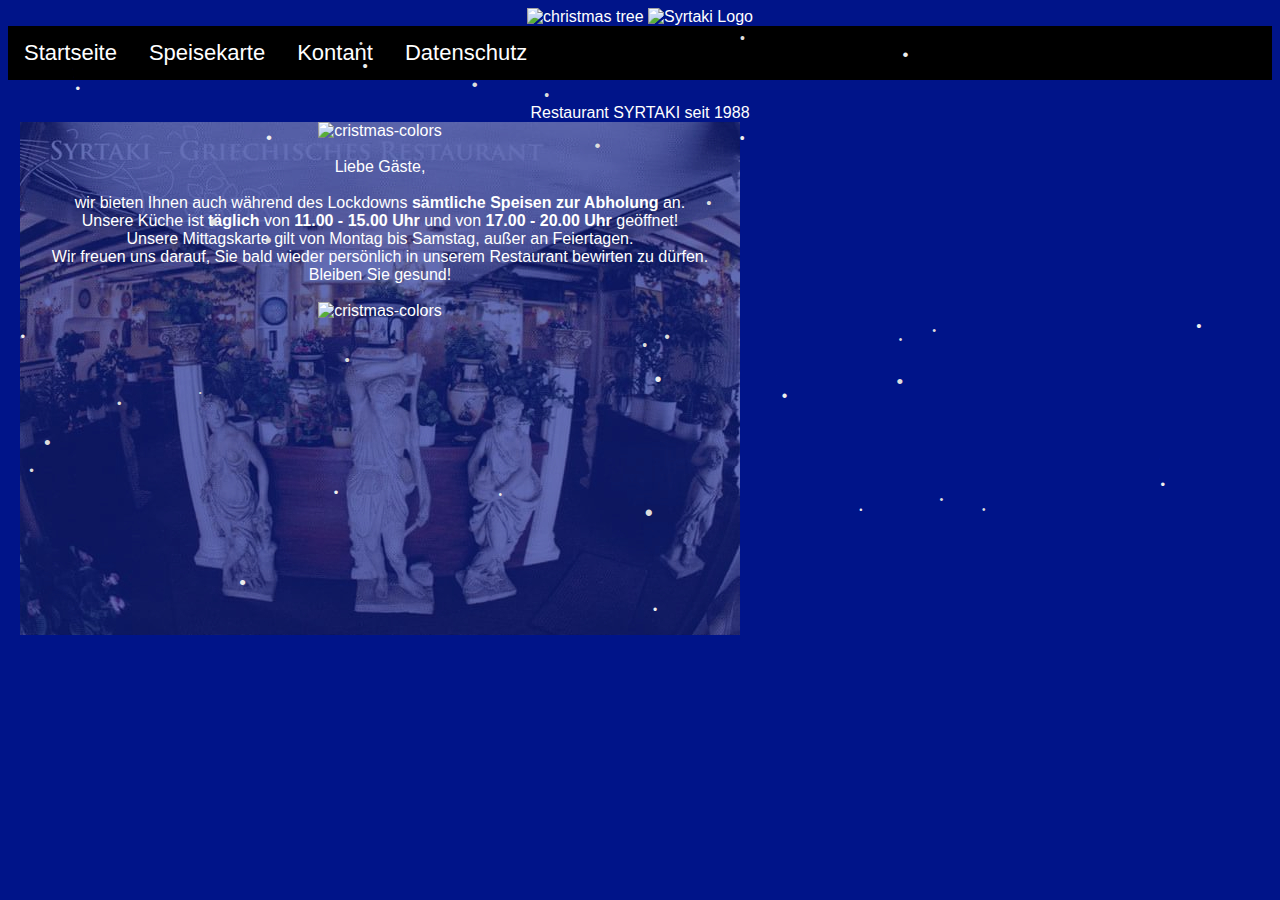
==== commit 1dfe59da: "Update index.html" ====
--- a/index.html
+++ b/index.html
@@ -59,11 +59,12 @@
   <div id="Startseite" class="tabcontent">
     <div id="Frontgate" class="Syrtaki-Front-Gate">
       Restaurant SYRTAKI seit 1988<br>
-      <div class="news">
-        Liebe Gäste,<br>
-wir bieten Ihnen auch während des Lockdowns <strong>sämtliche Speisen zur Abholung</strong> an.
-Unsere Küche ist <strong>täglich</strong> von <strong>11.00 - 14.30 Uhr</strong> und von <strong>17.00 - 20.30 Uhr</strong> geöffnet! <br>Unsere Mittagskarte gilt von Montag bis Samstag, außer an Feiertagen.<br>
-Wir freuen uns darauf, Sie bald wieder persönlich in unserem Restaurant bewirten zu dürfen. <br>Bleiben Sie gesund!
+      <div class="news"><img src="cristmas-colors.gif" alt="cristmas-colors">
+        <br><br>Liebe Gäste,<br><br>
+wir bieten Ihnen auch während des Lockdowns <strong>sämtliche Speisen zur Abholung</strong> an.<br>
+Unsere Küche ist <strong>täglich</strong> von <strong>11.00 - 15.00 Uhr</strong> und von <strong>17.00 - 20.00 Uhr</strong> geöffnet! <br>Unsere Mittagskarte gilt von Montag bis Samstag, außer an Feiertagen.<br>
+Wir freuen uns darauf, Sie bald wieder persönlich in unserem Restaurant bewirten zu dürfen. <br>Bleiben Sie gesund!<br><br>
+        <img src="cristmas-colors.gif" alt="cristmas-colors">
       </div>
       <!-- <img src="Syrtaki-front.jpg" alt="Syrtaki Front Gate"> -->
     </div>
--- a/syrtakika.css
+++ b/syrtakika.css
@@ -118,3 +118,10 @@
   padding-right: 10px;
   padding-left: 10px;
   }
+
+.news {
+  position: center;
+  background-image: url('Syrtaki-front-corona-december.jpg');
+  width: 720px;
+  height: 513px;
+  }
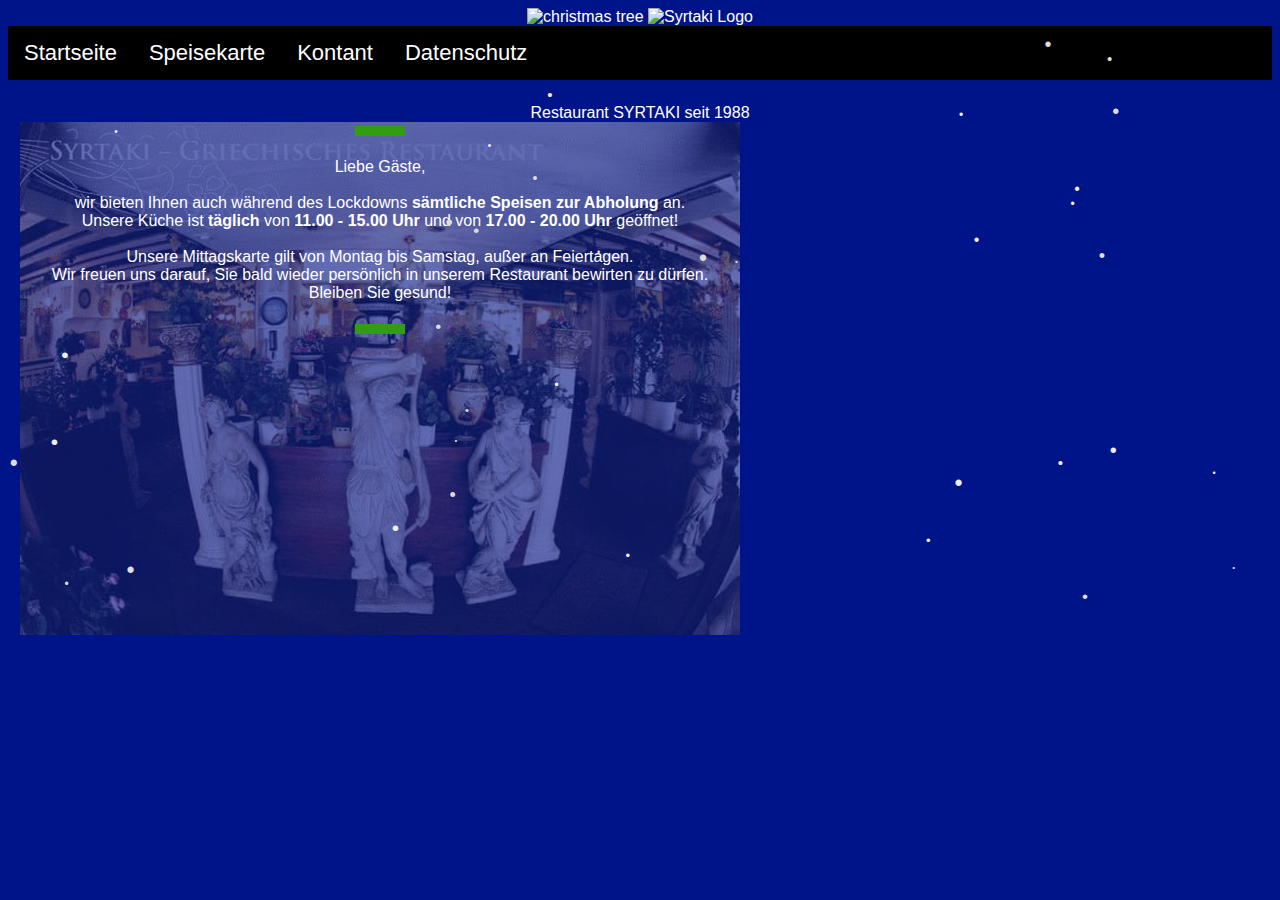
==== commit 29c15071: "Update index.html" ====
--- a/index.html
+++ b/index.html
@@ -61,9 +61,10 @@
       Restaurant SYRTAKI seit 1988<br>
       <div class="news"><img src="cristmas-colors.gif" alt="cristmas-colors">
         <br><br>Liebe Gäste,<br><br>
-wir bieten Ihnen auch während des Lockdowns <strong>sämtliche Speisen zur Abholung</strong> an.<br>
-Unsere Küche ist <strong>täglich</strong> von <strong>11.00 - 15.00 Uhr</strong> und von <strong>17.00 - 20.00 Uhr</strong> geöffnet! <br>Unsere Mittagskarte gilt von Montag bis Samstag, außer an Feiertagen.<br>
-Wir freuen uns darauf, Sie bald wieder persönlich in unserem Restaurant bewirten zu dürfen. <br>Bleiben Sie gesund!<br><br>
+        wir bieten Ihnen auch während des Lockdowns <strong>sämtliche Speisen zur Abholung</strong> an.<br>
+        Unsere Küche ist <strong>täglich</strong> von <strong>11.00 - 15.00 Uhr</strong> und von <strong>17.00 - 20.00 Uhr</strong> geöffnet! <br><br>
+        Unsere Mittagskarte gilt von Montag bis Samstag, außer an Feiertagen.<br>
+        Wir freuen uns darauf, Sie bald wieder persönlich in unserem Restaurant bewirten zu dürfen. <br>Bleiben Sie gesund!<br><br>
         <img src="cristmas-colors.gif" alt="cristmas-colors">
       </div>
       <!-- <img src="Syrtaki-front.jpg" alt="Syrtaki Front Gate"> -->
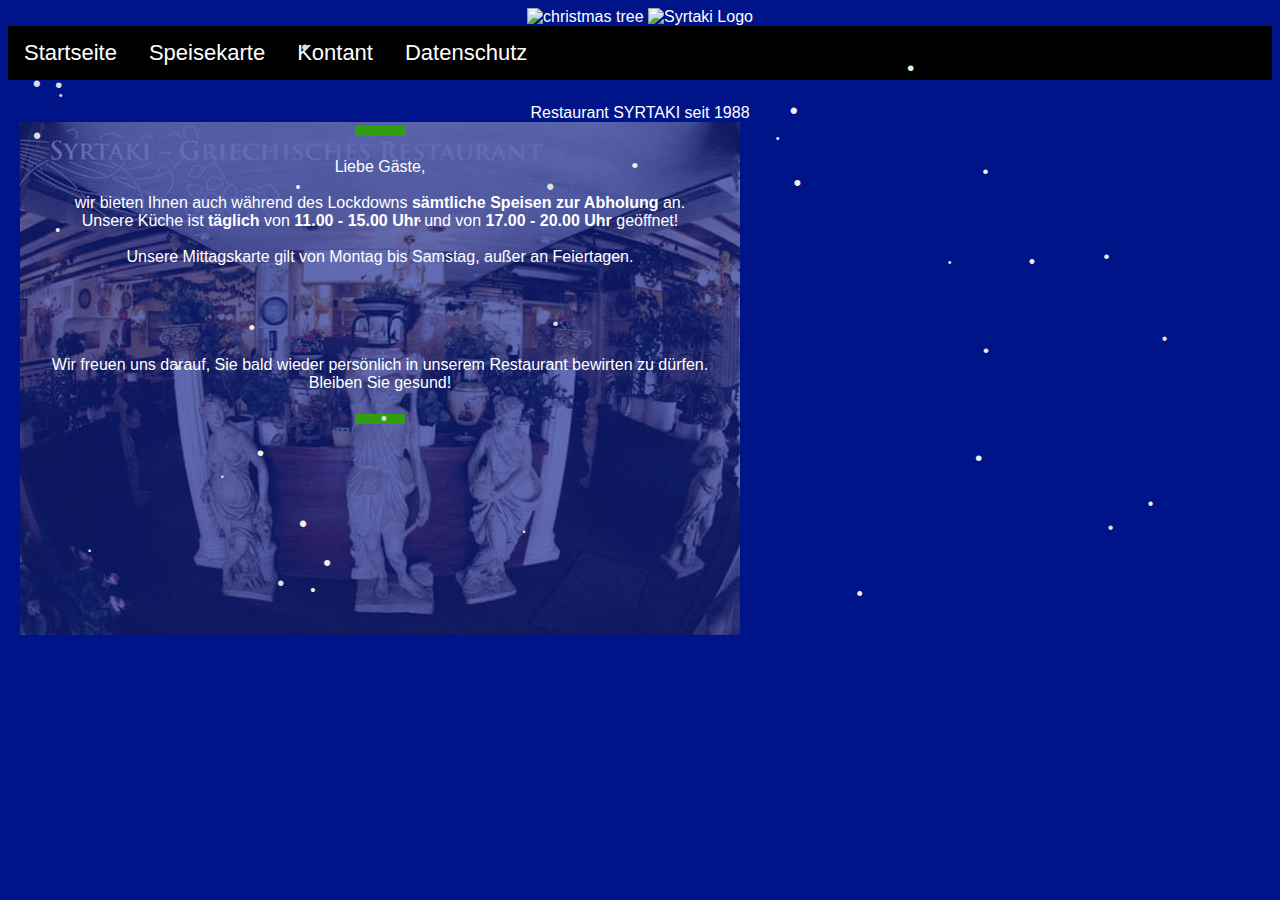
==== commit fe767a0e: "Update index.html" ====
--- a/index.html
+++ b/index.html
@@ -63,7 +63,7 @@
         <br><br>Liebe Gäste,<br><br>
         wir bieten Ihnen auch während des Lockdowns <strong>sämtliche Speisen zur Abholung</strong> an.<br>
         Unsere Küche ist <strong>täglich</strong> von <strong>11.00 - 15.00 Uhr</strong> und von <strong>17.00 - 20.00 Uhr</strong> geöffnet! <br><br>
-        Unsere Mittagskarte gilt von Montag bis Samstag, außer an Feiertagen.<br>
+        Unsere Mittagskarte gilt von Montag bis Samstag, außer an Feiertagen.<br><br><br><br><br><br>
         Wir freuen uns darauf, Sie bald wieder persönlich in unserem Restaurant bewirten zu dürfen. <br>Bleiben Sie gesund!<br><br>
         <img src="cristmas-colors.gif" alt="cristmas-colors">
       </div>
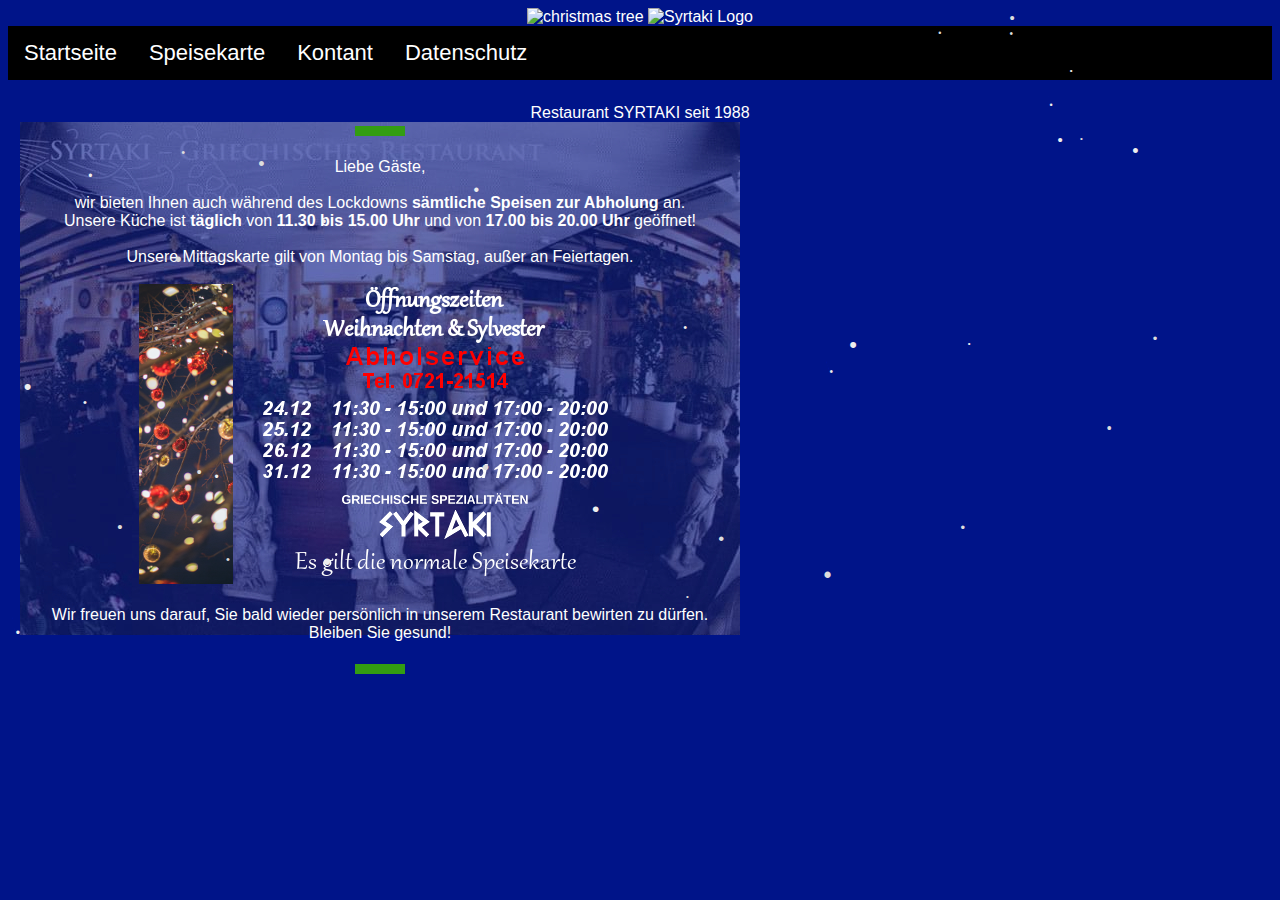
==== commit f8602377: "Update index.html" ====
--- a/index.html
+++ b/index.html
@@ -62,8 +62,9 @@
       <div class="news"><img src="cristmas-colors.gif" alt="cristmas-colors">
         <br><br>Liebe Gäste,<br><br>
         wir bieten Ihnen auch während des Lockdowns <strong>sämtliche Speisen zur Abholung</strong> an.<br>
-        Unsere Küche ist <strong>täglich</strong> von <strong>11.00 - 15.00 Uhr</strong> und von <strong>17.00 - 20.00 Uhr</strong> geöffnet! <br><br>
-        Unsere Mittagskarte gilt von Montag bis Samstag, außer an Feiertagen.<br><br><br><br><br><br>
+        Unsere Küche ist <strong>täglich</strong> von <strong>11.30 bis 15.00 Uhr</strong> und von <strong>17.00 bis 20.00 Uhr</strong> geöffnet! <br><br>
+        Unsere Mittagskarte gilt von Montag bis Samstag, außer an Feiertagen.<br><br>
+        <img src="cristmas-2020.png" alt="cristmas-2020"><br><br>
         Wir freuen uns darauf, Sie bald wieder persönlich in unserem Restaurant bewirten zu dürfen. <br>Bleiben Sie gesund!<br><br>
         <img src="cristmas-colors.gif" alt="cristmas-colors">
       </div>
@@ -1137,7 +1138,7 @@
 
 
 
-
-
+<br><br><br>
+<div class="tab">Copyright © 2020 Restaurant SYRTAKI • Karlsruhe</div>
   </body>
 </html>
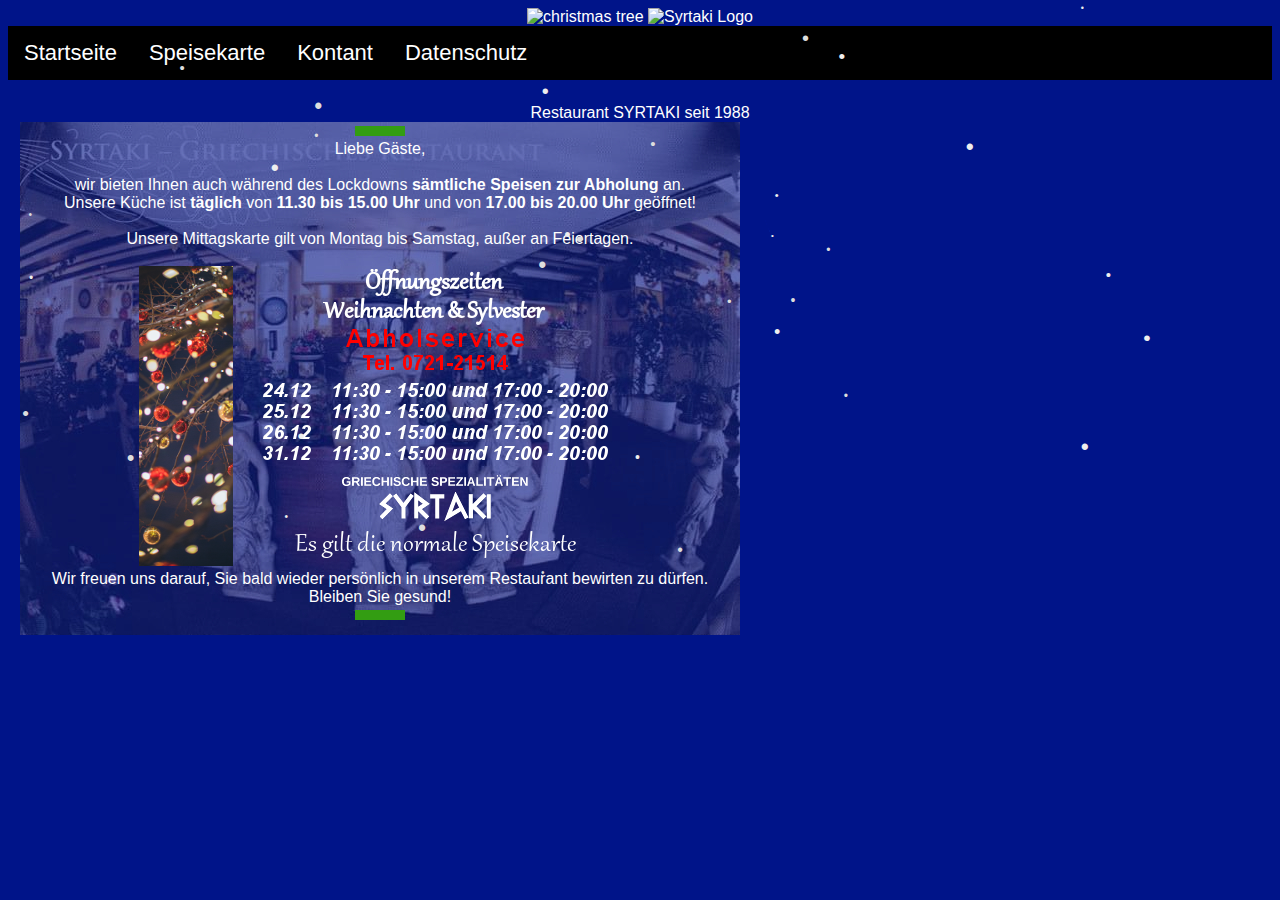
==== commit a16072e6: "Update index.html" ====
--- a/index.html
+++ b/index.html
@@ -60,12 +60,12 @@
     <div id="Frontgate" class="Syrtaki-Front-Gate">
       Restaurant SYRTAKI seit 1988<br>
       <div class="news"><img src="cristmas-colors.gif" alt="cristmas-colors">
-        <br><br>Liebe Gäste,<br><br>
+        <br>Liebe Gäste,<br><br>
         wir bieten Ihnen auch während des Lockdowns <strong>sämtliche Speisen zur Abholung</strong> an.<br>
         Unsere Küche ist <strong>täglich</strong> von <strong>11.30 bis 15.00 Uhr</strong> und von <strong>17.00 bis 20.00 Uhr</strong> geöffnet! <br><br>
         Unsere Mittagskarte gilt von Montag bis Samstag, außer an Feiertagen.<br><br>
-        <img src="cristmas-2020.png" alt="cristmas-2020"><br><br>
-        Wir freuen uns darauf, Sie bald wieder persönlich in unserem Restaurant bewirten zu dürfen. <br>Bleiben Sie gesund!<br><br>
+        <img src="cristmas-2020.png" alt="cristmas-2020"><br>
+        Wir freuen uns darauf, Sie bald wieder persönlich in unserem Restaurant bewirten zu dürfen. <br>Bleiben Sie gesund!<br>
         <img src="cristmas-colors.gif" alt="cristmas-colors">
       </div>
       <!-- <img src="Syrtaki-front.jpg" alt="Syrtaki Front Gate"> -->
@@ -1132,7 +1132,7 @@
 <h3>Google reCAPTCHA</h3>
 <p>Um für ausreichend Datensicherheit bei der Übermittlung von Formularen Sorge zu tragen, verwenden wir in bestimmten Fällen den Service reCAPTCHA des Unternehmens Google Inc. Dies dient vorallem zur Unterscheidung, ob die Eingabe durch eine natürliche Person erfolgt oder missbräuchlich durch maschinelle und automatisierte Verarbeitung. Der Service inkludiert den Versand der IP-Adresse und ggf. weiterer von Google für den Dienst reCAPTCHA benötigter Daten an Google ein. Hierfür gelten die abweichenden Datenschutzbestimmungen von Google Inc. Weitere Informationen zu den Datenschutzrichtlinien von Google Inc. finden Sie unter <a rel="noopener" href="http://www.google.de/intl/de/privacy" target="_blank">http://www.google.de/intl/de/privacy</a> oder <a rel="noopener" href="http://www.google.de/intl/de/privacy" target="_blank">https://www.google.com/intl/de/policies/privacy/</a>.</p>
 </div>
-    
+    </div>
     
   </div>
 
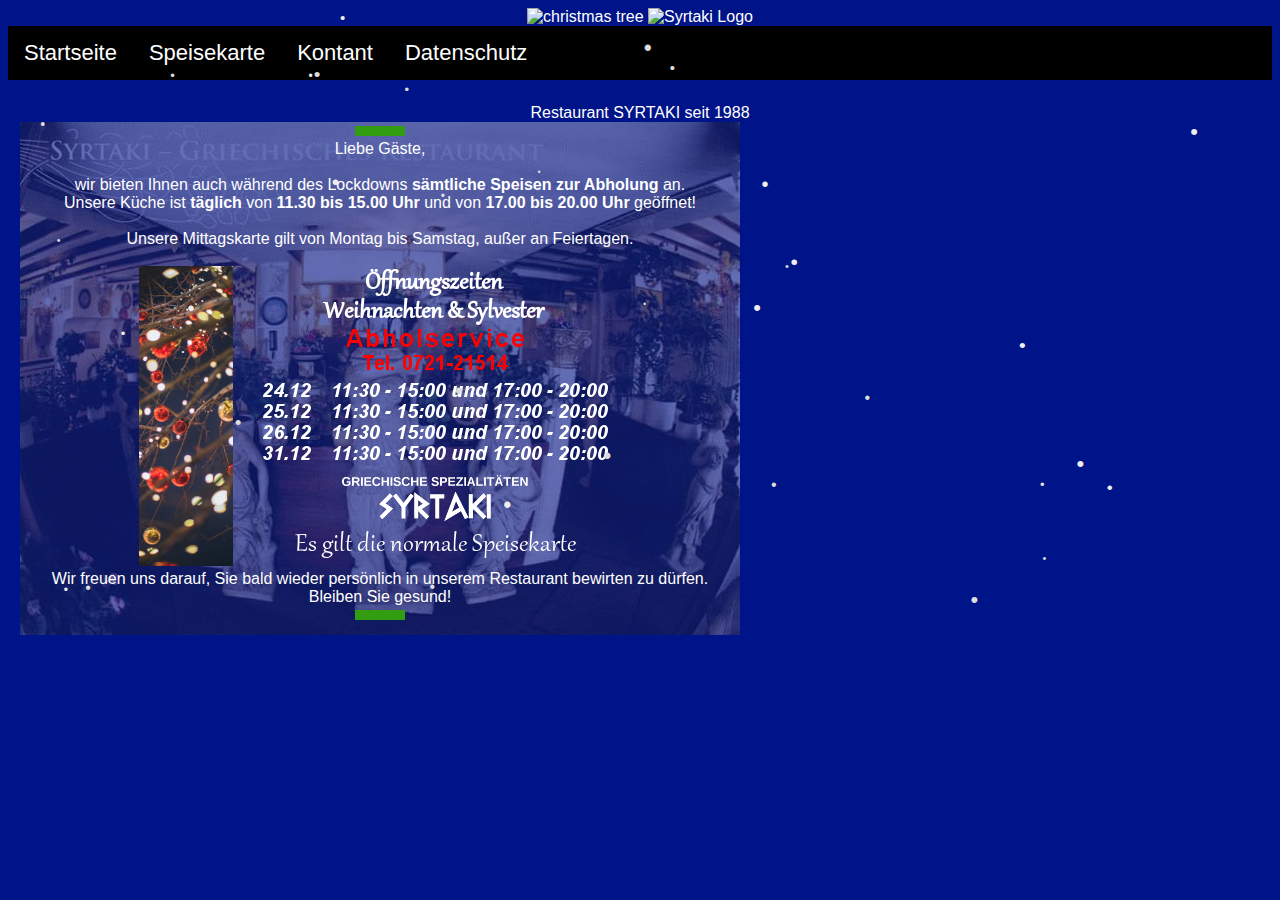
==== commit 47d83c3f: "Update index.html" ====
--- a/index.html
+++ b/index.html
@@ -1135,7 +1135,7 @@
     </div>
     
   </div>
-
+</div>
 
 
 <br><br><br>
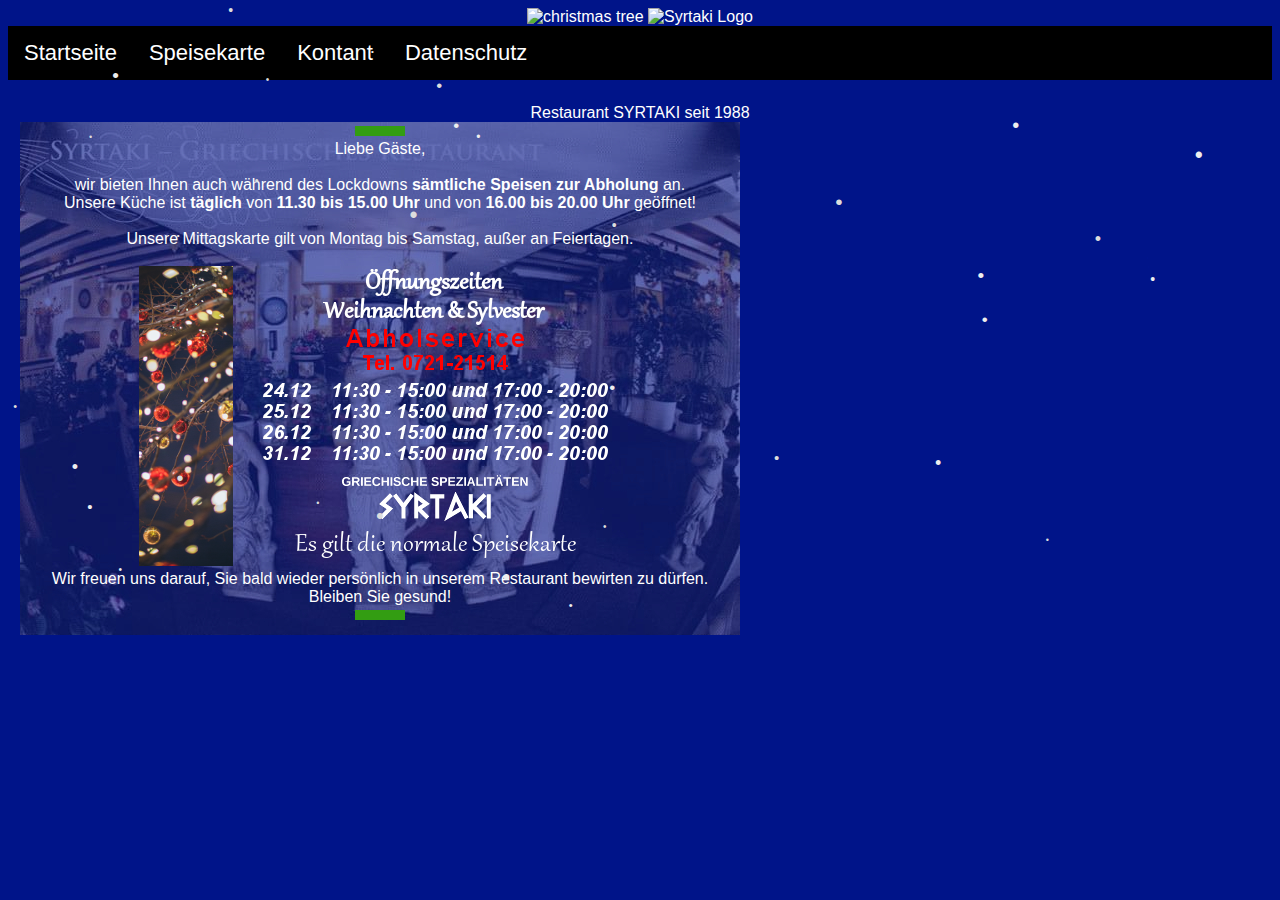
==== commit 80997833: "Update index.html" ====
--- a/index.html
+++ b/index.html
@@ -62,7 +62,7 @@
       <div class="news"><img src="cristmas-colors.gif" alt="cristmas-colors">
         <br>Liebe Gäste,<br><br>
         wir bieten Ihnen auch während des Lockdowns <strong>sämtliche Speisen zur Abholung</strong> an.<br>
-        Unsere Küche ist <strong>täglich</strong> von <strong>11.30 bis 15.00 Uhr</strong> und von <strong>17.00 bis 20.00 Uhr</strong> geöffnet! <br><br>
+        Unsere Küche ist <strong>täglich</strong> von <strong>11.30 bis 15.00 Uhr</strong> und von <strong>16.00 bis 20.00 Uhr</strong> geöffnet! <br><br>
         Unsere Mittagskarte gilt von Montag bis Samstag, außer an Feiertagen.<br><br>
         <img src="cristmas-2020.png" alt="cristmas-2020"><br>
         Wir freuen uns darauf, Sie bald wieder persönlich in unserem Restaurant bewirten zu dürfen. <br>Bleiben Sie gesund!<br>
@@ -1134,11 +1134,9 @@
 </div>
     </div>
     
-  </div>
-</div>
-
-
-<br><br><br>
-<div class="tab">Copyright © 2020 Restaurant SYRTAKI • Karlsruhe</div>
+
+
+
+
   </body>
 </html>
